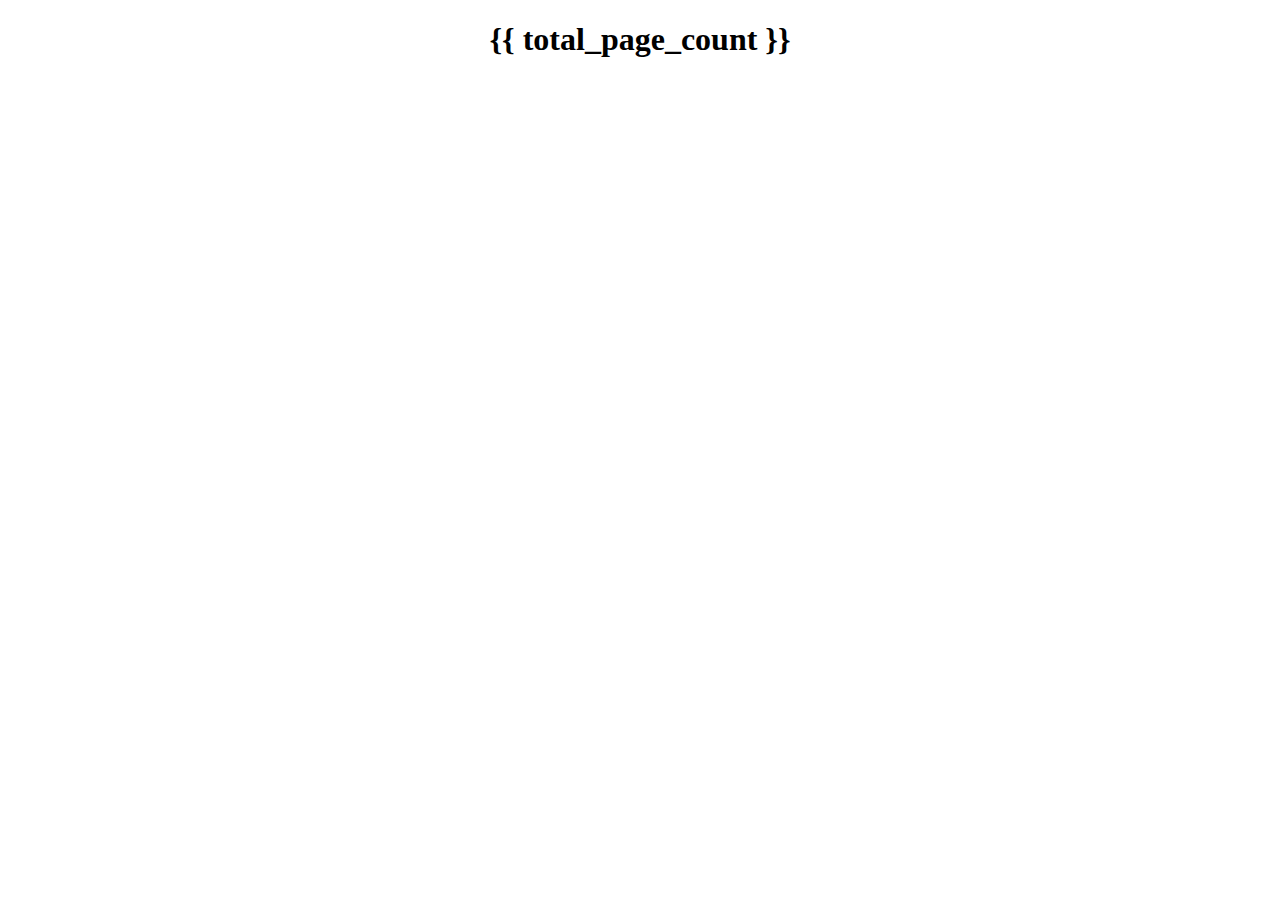
==== templates/base/base_template.html @ 4c54add6 "migrate to django" ====
<!doctype html>
<html lang="en">
    <head>
        <meta charset="utf-8">
        <meta name="viewport" content="width=device-width, initial-scale=1">
        <title>Portfolio</title>
        <link href="https://cdn.jsdelivr.net/npm/bootstrap@5.3.2/dist/css/bootstrap.min.css" rel="stylesheet" integrity="sha384-T3c6CoIi6uLrA9TneNEoa7RxnatzjcDSCmG1MXxSR1GAsXEV/Dwwykc2MPK8M2HN" crossorigin="anonymous">
    </head>
    <body>
        <div class="container-fluid">
            <center><h1 class="display-6">{{ total_page_count }}</h1></center>
        </div>
        <script src="https://cdn.jsdelivr.net/npm/bootstrap@5.3.2/dist/js/bootstrap.bundle.min.js" integrity="sha384-C6RzsynM9kWDrMNeT87bh95OGNyZPhcTNXj1NW7RuBCsyN/o0jlpcV8Qyq46cDfL" crossorigin="anonymous"></script>
    </body>
</html>
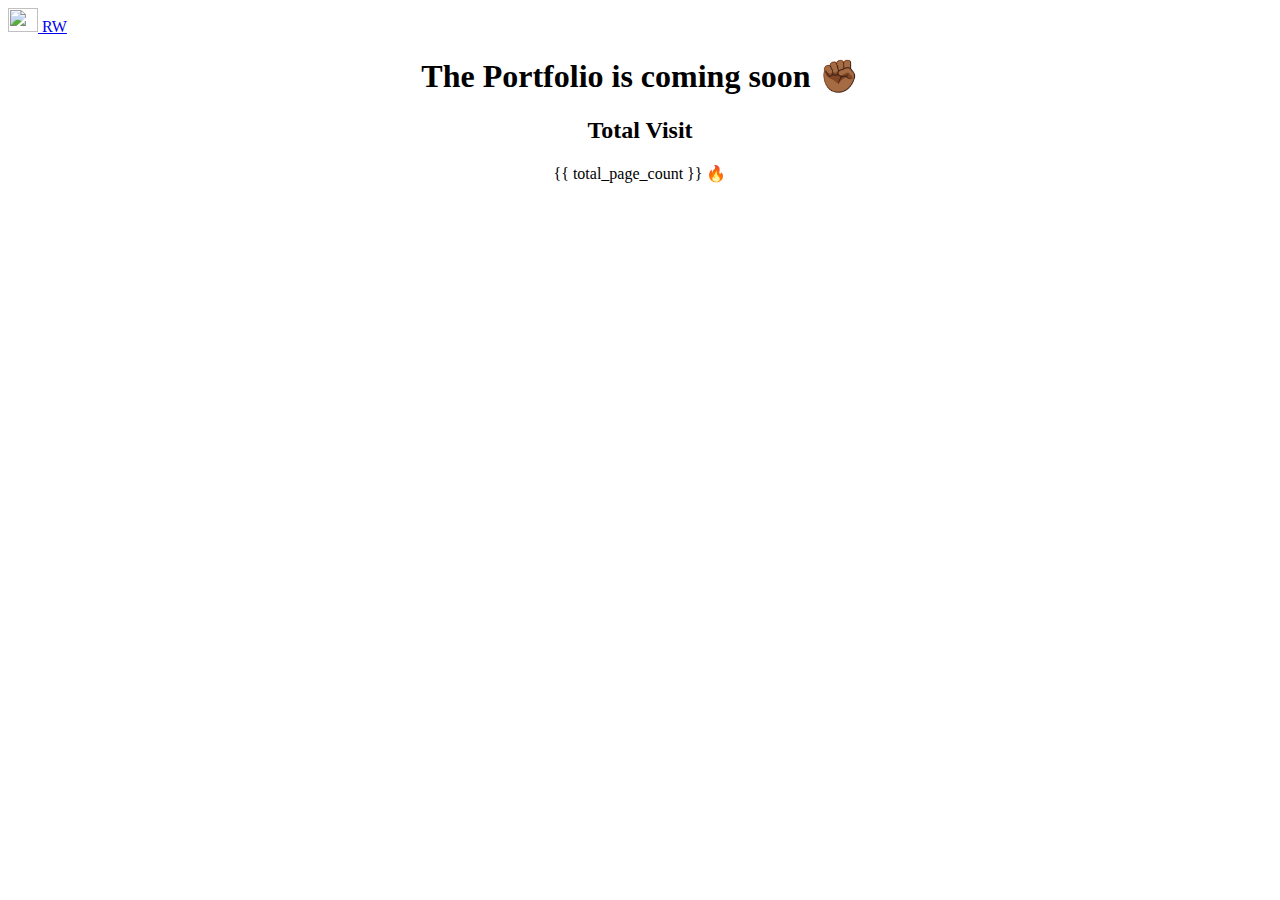
==== commit c40d92cf: "Updated template" ====
--- a/templates/base/base_template.html
+++ b/templates/base/base_template.html
@@ -1,15 +1,37 @@
-<!doctype html>
+<!DOCTYPE html>
 <html lang="en">
-    <head>
-        <meta charset="utf-8">
-        <meta name="viewport" content="width=device-width, initial-scale=1">
-        <title>Portfolio</title>
-        <link href="https://cdn.jsdelivr.net/npm/bootstrap@5.3.2/dist/css/bootstrap.min.css" rel="stylesheet" integrity="sha384-T3c6CoIi6uLrA9TneNEoa7RxnatzjcDSCmG1MXxSR1GAsXEV/Dwwykc2MPK8M2HN" crossorigin="anonymous">
-    </head>
-    <body>
+<head>
+    <!-- Google tag (gtag.js) -->
+    <script async src="https://www.googletagmanager.com/gtag/js?id=G-T4NXY99ECE"></script>
+    <script src="assets/js/analytics.js"></script>
+    <meta charset="UTF-8">
+    <meta name="viewport" content="width=device-width, initial-scale=1.0">
+    <title>Ricardo Webley Portfolio</title>
+    <link href="https://cdn.jsdelivr.net/npm/bootstrap@5.3.2/dist/css/bootstrap.min.css" rel="stylesheet"
+        integrity="sha384-T3c6CoIi6uLrA9TneNEoa7RxnatzjcDSCmG1MXxSR1GAsXEV/Dwwykc2MPK8M2HN" crossorigin="anonymous">
+    <link rel="stylesheet" href="assets/css/main.css">
+    <meta name="robots" content="index, follow">
+    <meta name="description" content="Ricardo Webley Profile" />
+    <meta name="keywords" content="Ricardo, Webley, Ricardo Webley,Software, Coding, Python, Django, Programming" />
+    <link rel="canonical" href="https://rwebley.pages.dev/">
+</head>
+<body>
+    <nav class="navbar navbar-expand-lg shadow-sm p-3 bg-body-tertiary">
         <div class="container-fluid">
-            <center><h1 class="display-6">{{ total_page_count }}</h1></center>
+            <a class="navbar-brand" href="/">
+                <img src="" alt="" width="30" height="24" class="d-inline-block align-text-top">
+                RW
+            </a>
         </div>
-        <script src="https://cdn.jsdelivr.net/npm/bootstrap@5.3.2/dist/js/bootstrap.bundle.min.js" integrity="sha384-C6RzsynM9kWDrMNeT87bh95OGNyZPhcTNXj1NW7RuBCsyN/o0jlpcV8Qyq46cDfL" crossorigin="anonymous"></script>
-    </body>
-</html>+    </nav>
+
+    <div class="container-fluid">
+        <center><h1 class="lead display-6">The Portfolio is coming soon <span>✊🏾</span></h1></center>
+        <center><h2 class="lead">Total Visit</h2> <span>{{ total_page_count }} 🔥</span></center>
+    </div>
+    <script src="https://cdn.jsdelivr.net/npm/bootstrap@5.3.2/dist/js/bootstrap.bundle.min.js"
+        integrity="sha384-C6RzsynM9kWDrMNeT87bh95OGNyZPhcTNXj1NW7RuBCsyN/o0jlpcV8Qyq46cDfL" crossorigin="anonymous">
+    </script>
+</body>
+</html>
+
